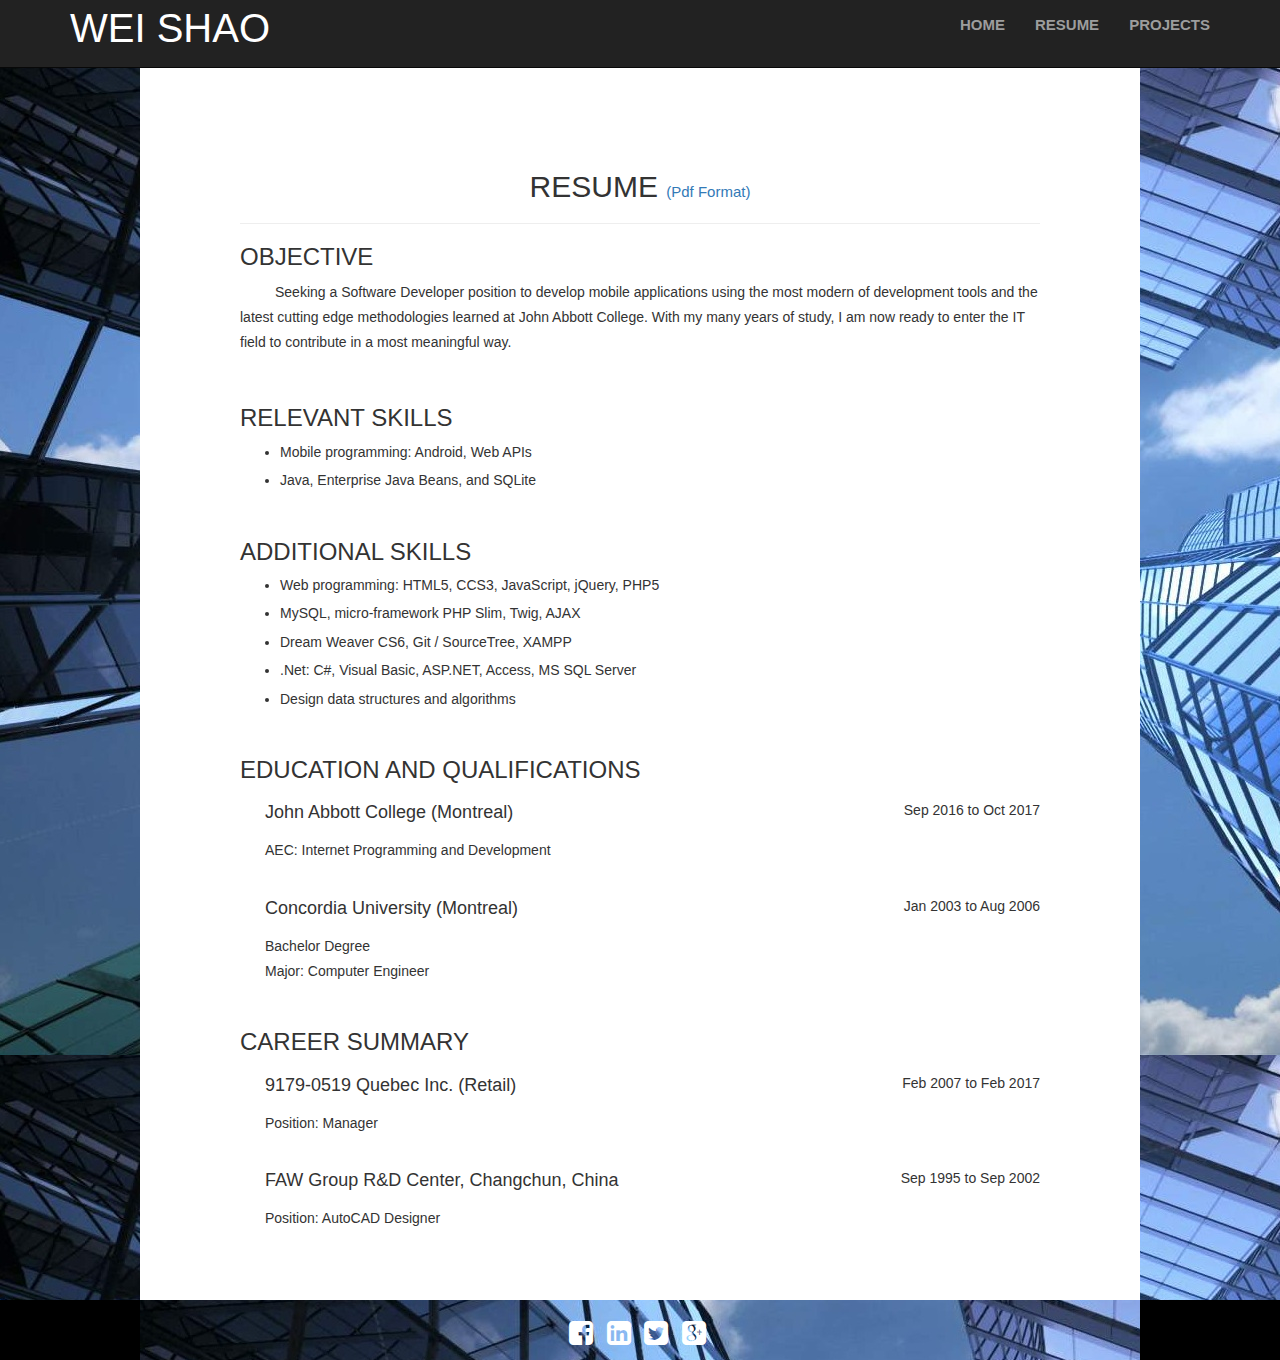
==== resume.html @ 85959179 "*Final Version" ====
﻿<!DOCTYPE html>
<html lang="en">

<head>

    <meta charset="utf-8">
    <meta http-equiv="X-UA-Compatible" content="IE=edge">
    <meta name="viewport" content="width=device-width, initial-scale=1">
    <meta name="description" content="">
    <meta name="author" content="">

    <title>Portfolio</title>

    <!-- Bootstrap Core CSS -->
    <link href="css/bootstrap.min.css" rel="stylesheet">

    <!-- Custom CSS -->
    <link href="css/modern-business.css" rel="stylesheet">

    <!-- Custom Fonts -->
    <link href="font-awesome/css/font-awesome.min.css" rel="stylesheet" type="text/css">
    <link href="css/index.css" rel="stylesheet" type="text/css">
    <!-- HTML5 Shim and Respond.js IE8 support of HTML5 elements and media queries -->
    <!-- WARNING: Respond.js doesn't work if you view the page via file:// -->
    <!--[if lt IE 9]>
        <script src="https://oss.maxcdn.com/libs/html5shiv/3.7.0/html5shiv.js"></script>
        <script src="https://oss.maxcdn.com/libs/respond.js/1.4.2/respond.min.js"></script>
    <![endif]-->

</head>

<body>

    <!-- Navigation -->
    <nav class="navbar navbar-inverse navbar-fixed-top">
        <div class="container">
            <!-- Brand and toggle get grouped for better mobile display -->
			
            <div class="navbar-header">
                <button type="button" class="navbar-toggle" data-toggle="collapse" data-target="#bs-example-navbar-collapse-1">
                    <span class="sr-only">Toggle navigation</span>
                    <span class="icon-bar"></span>
                    <span class="icon-bar"></span>
                    <span class="icon-bar"></span>
                </button>
				<div>
					<p style="font-size:40px; color:white">WEI SHAO</p>
				</div>
            </div>

        
       
            <!-- Collect the nav links, forms, and other content for toggling -->
            <div class="collapse navbar-collapse" id="bs-example-navbar-collapse-1">
                <ul class="nav navbar-nav navbar-right">
                    <li>
                        <a href="index.html"> HOME</a>
                    </li>
					<li>
                        <a href="resume.html"> RESUME </a>
                    </li>
					<li>
                        <a href="projects.html"> PROJECTS </a>
                    </li>
	            </ul>
            </div>
            <!-- /.navbar-collapse -->
        </div>
        <!-- /.container -->
    </nav>

    <!-- Page Content -->
    <div class="container" style="width:100%; height:1250px; background:url(images/bg0.jpg)">
        <!-- Features Section -->
        <div style="width:1000px; height:1250px; margin:auto; padding:100px; background-color:white">
    		
			<!-- Contact Details Column -->
			<h2 style="text-align:center">RESUME
			<a href="cv.pdf" style="font-size:15px">(Pdf Format)</a>
			</h2><hr>
		    <h3>OBJECTIVE</h3>
			<h5 style="text-indent:35px; line-height:25px">Seeking a Software Developer position to develop mobile applications using the most modern of development tools and the latest cutting edge methodologies learned at John Abbott College. With my many years of study, I am now ready to enter the IT field to contribute in a most meaningful way. </h5><br>
			<h3>RELEVANT SKILLS</h3>
			<ul>
			<li><h5>Mobile programming: Android, Web APIs</h5></li>
			<li><h5>Java, Enterprise Java Beans, and SQLite</h5></li>
			</ul><br>
			<h3>ADDITIONAL SKILLS</h3>
			<ul>
			<li><h5>Web programming: HTML5, CCS3, JavaScript, jQuery, PHP5</h5></li>
			<li><h5>MySQL, micro-framework PHP Slim, Twig, AJAX</h5></li>
			<li><h5>Dream Weaver CS6, Git / SourceTree, XAMPP</h5></li>
			<li><h5>.Net: C#, Visual Basic, ASP.NET, Access, MS SQL Server</h5></li>
			<li><h5>Design data structures and algorithms</h5></li>
			</ul><br>
			<h3>EDUCATION AND QUALIFICATIONS</h3>
			<h4 style="float:left; text-indent:25px">John Abbott College (Montreal)</h4>
			<h5 style="float:right">Sep 2016 to Oct 2017</h5><br><br>
			<h5 style="float:clear; text-indent:25px">AEC: Internet Programming and Development</h5><br>
			<h4 style="float:left; text-indent:25px">Concordia University (Montreal)</h4>
			<h5 style="float:right">Jan 2003 to Aug 2006</h5><br><br>
			<h5 style="float:clear; text-indent:25px">Bachelor Degree</h5>
			<h5 style="text-indent:25px">Major: Computer Engineer</h5><br>
			<h3>CAREER SUMMARY</h3>
			<h4 style="float:left; text-indent:25px">9179-0519 Quebec Inc. (Retail)</h4>
			<h5 style="float:right">Feb 2007 to Feb 2017</h5><br><br>
			<h5 style="float:clear; text-indent:25px">Position: Manager</h5><br>
			<h4 style="float:left; text-indent:25px">FAW Group R&D Center, Changchun, China</h4>
			<h5 style="float:right">Sep 1995 to Sep 2002</h5><br><br>
			<h5 style="text-indent:25px">Position: AutoCAD Designer</h5><br>
		</div>
	</div>
	<div style="width:100%; height:60px; background-color:black">
 	        <div style="width:1000px; margin:auto; height:60px; text-align:center; background:url(images/bg0.jpg)">
    			<div>
                    <ul class="list-unstyled list-inline list-social-icons">
                    <li style="margin-top:20px">
                        <a href="#" target="_blank"><i class="fa fa-facebook-square fa-2x" style="color:white"></i></a>
                    </li>
                    <li>
                        <a href="https://www.linkedin.com/feed/?trk=" target="_blank"><i class="fa fa-linkedin-square fa-2x" style="color:white"></i></a>
                    </li>
                    <li>
                        <a href="#" target="_blank"><i class="fa fa-twitter-square fa-2x" style="color:white"></i></a>
                    </li>
                    <li>
                        <a href="#" target="_blank"><i class="fa fa-google-plus-square fa-2x" style="color:white"></i></a>
                    </li>
					</ul>
				</div>
            </div>
    </div>
 		
    <!-- /.container -->

    <!-- jQuery -->
    <script src="js/jquery.js"></script>

    <!-- Bootstrap Core JavaScript -->
    <script src="js/bootstrap.min.js"></script>

    <!-- Script to Activate the Carousel -->
    <script>
    $('.carousel').carousel({
        interval: 5000 //changes the speed
    })
    </script>

</body>

</html>
---- css/modern-business.css ----
/*!
 * Start Bootstrap - Modern Business (http://startbootstrap.com/)
 * Copyright 2013-2016 Start Bootstrap
 * Licensed under MIT (https://github.com/BlackrockDigital/startbootstrap/blob/gh-pages/LICENSE)
 */

/* Global Styles */

html,
body {
    height: 100%;
}

body {
    padding-top: 50px; /* Required padding for .navbar-fixed-top. Remove if using .navbar-static-top. Change if height of navigation changes. */
}

.img-portfolio {
    margin-bottom: 30px;
}

.img-hover:hover {
    opacity: 0.8;
}

/* Home Page Carousel */

header.carousel {
    height: 50%;
}

header.carousel .item,
header.carousel .item.active,
header.carousel .carousel-inner {
    height: 100%;
}

header.carousel .fill {
    width: 100%;
    height: 100%;
    background-position: center;
    background-size: cover;
}

/* 404 Page Styles */

.error-404 {
    font-size: 100px;
}

/* Pricing Page Styles */

.price {
    display: block;
    font-size: 50px;
    line-height: 50px;
}

.price sup {
    top: -20px;
    left: 2px;
    font-size: 20px;
}

.period {
    display: block;
    font-style: italic;
}

/* Footer Styles */

footer {
    margin: 50px 0;
}

/* Responsive Styles */

@media(max-width:991px) {
    .customer-img,
    .img-related {
        margin-bottom: 30px;
    }
}

@media(max-width:767px) {
    .img-portfolio {
        margin-bottom: 15px;
    }

    header.carousel .carousel {
        height: 70%;
    }
}
---- css/index.css ----
﻿
.nav, .navbar-nav {
   font-size:15px;
   font-weight:bold;
}
header.carousel {
 height: 80%;
}
footer .row p{
	font-size:1.2em;
}
footer #icons, .copyright {
	text-align:center;
}

.thumbnail img {
    border-radius: 50%;
}

#video_1, #video_2, #video_3 {
	float:left;
	margin-left:25px;
}

#logo img{
	border-radius: 10px;
}

.card img{
	float: left;
}

.col-md-8 iframe{
	width:100%;
	height:400px;
	border:0;
	margin:0; 

}

.contactform table{
	width:450px;
}

.contactform table tr td{
	vertical-align:top;
}

.dropdown-menu li a{
	font-weight:bold;
}
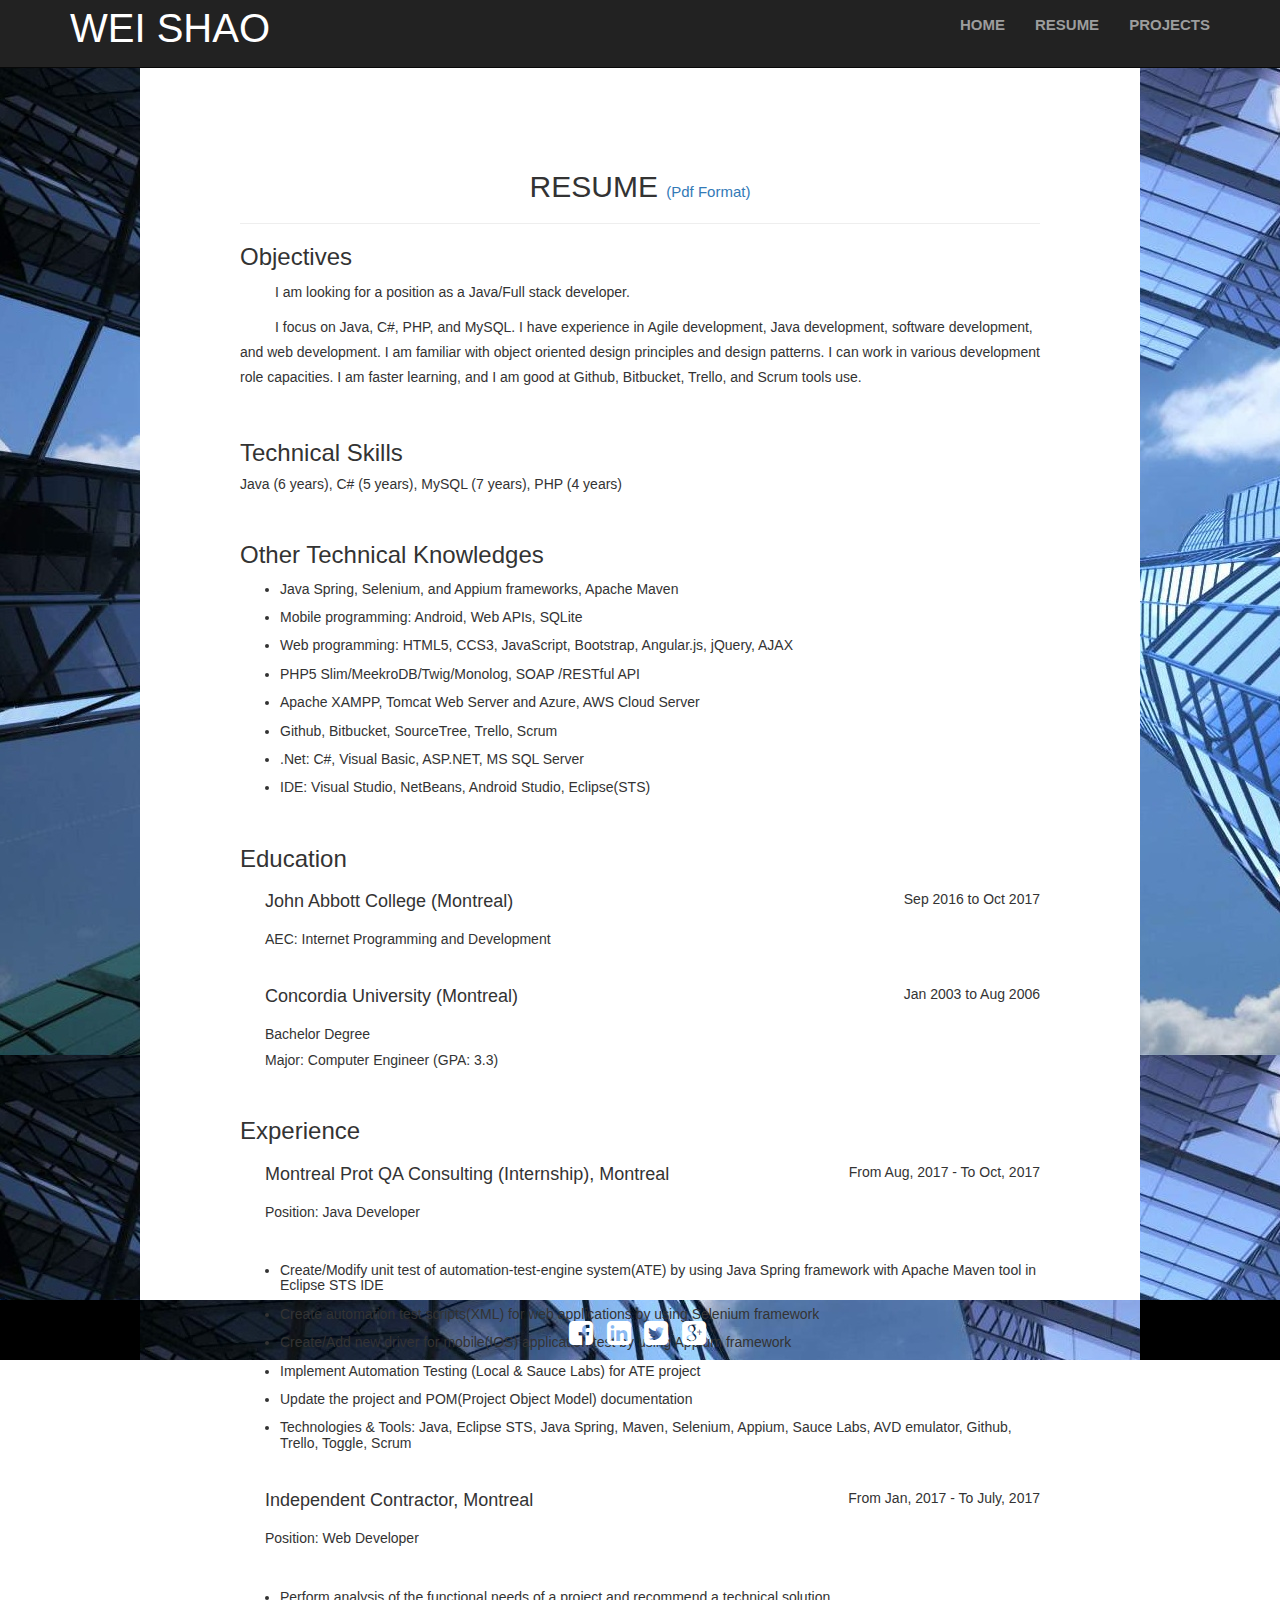
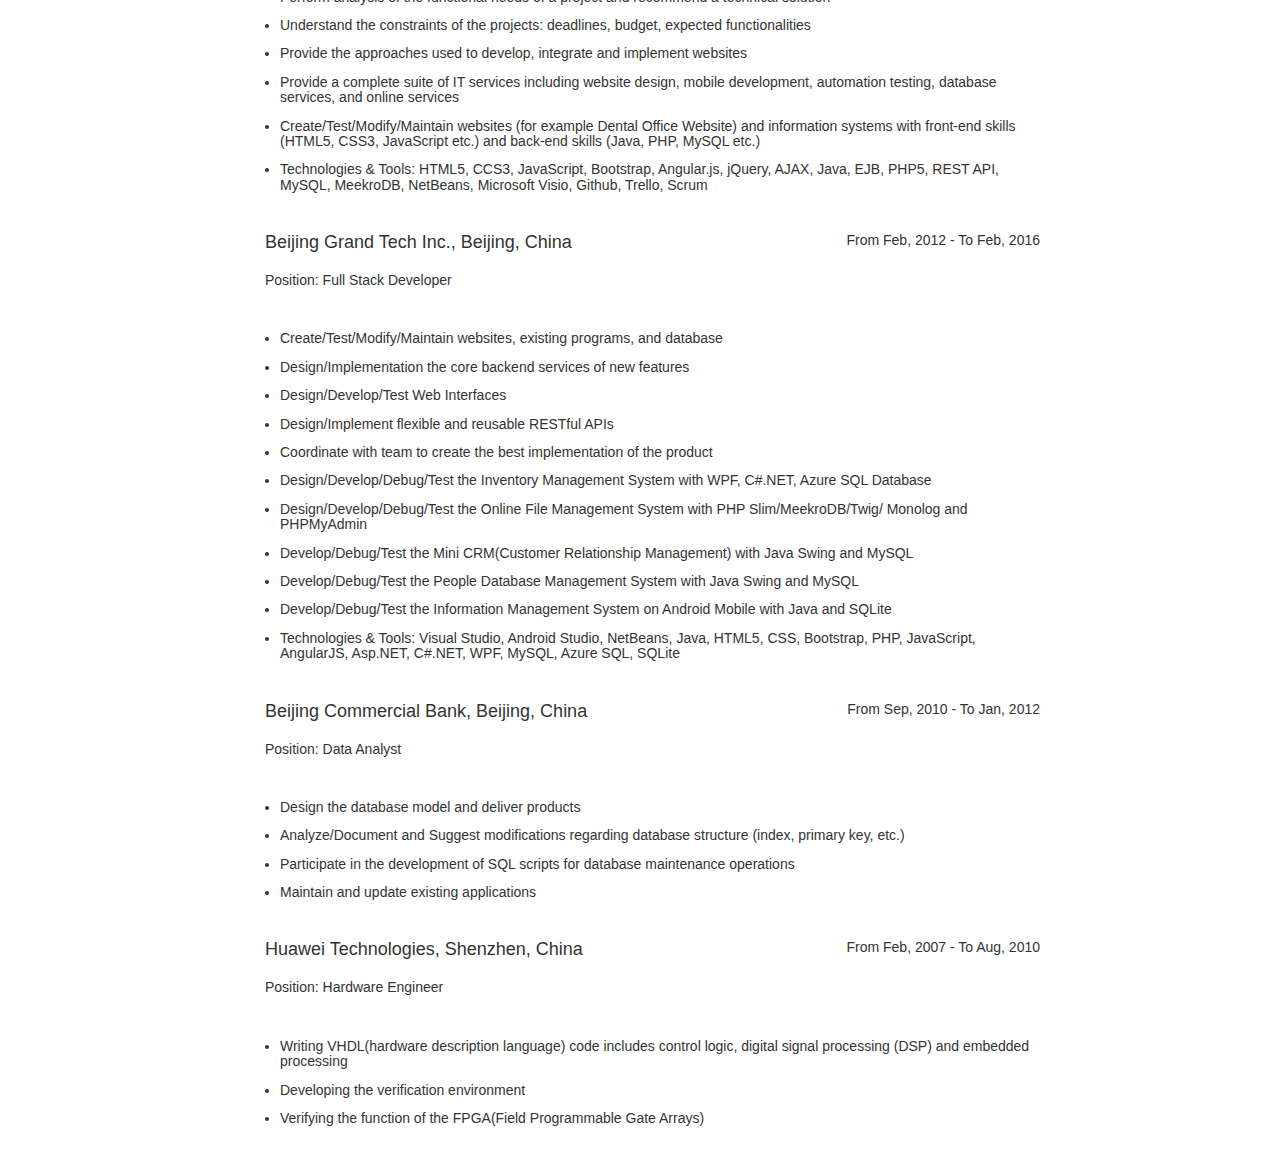
==== commit 64f800e4: "*Modify resume" ====
--- a/resume.html
+++ b/resume.html
@@ -76,38 +76,110 @@
     		
 			<!-- Contact Details Column -->
 			<h2 style="text-align:center">RESUME
-			<a href="cv.pdf" style="font-size:15px">(Pdf Format)</a>
-			</h2><hr>
-		    <h3>OBJECTIVE</h3>
-			<h5 style="text-indent:35px; line-height:25px">Seeking a Software Developer position to develop mobile applications using the most modern of development tools and the latest cutting edge methodologies learned at John Abbott College. With my many years of study, I am now ready to enter the IT field to contribute in a most meaningful way. </h5><br>
-			<h3>RELEVANT SKILLS</h3>
-			<ul>
-			<li><h5>Mobile programming: Android, Web APIs</h5></li>
-			<li><h5>Java, Enterprise Java Beans, and SQLite</h5></li>
-			</ul><br>
-			<h3>ADDITIONAL SKILLS</h3>
-			<ul>
-			<li><h5>Web programming: HTML5, CCS3, JavaScript, jQuery, PHP5</h5></li>
-			<li><h5>MySQL, micro-framework PHP Slim, Twig, AJAX</h5></li>
-			<li><h5>Dream Weaver CS6, Git / SourceTree, XAMPP</h5></li>
-			<li><h5>.Net: C#, Visual Basic, ASP.NET, Access, MS SQL Server</h5></li>
-			<li><h5>Design data structures and algorithms</h5></li>
-			</ul><br>
-			<h3>EDUCATION AND QUALIFICATIONS</h3>
+			<a href="CV_Wei.pdf" style="font-size:15px">(Pdf Format)</a>
+			</h2>
+			<hr>
+			
+		    <h3>Objectives</h3>
+			<h5 style="text-indent:35px; line-height:25px">I am looking for a position as a Java/Full stack developer.</h5>
+			<h5	style="text-indent:35px; line-height:25px">I focus on Java, C#, PHP, and MySQL. I have experience in Agile development, Java development, software development, 
+				and web development. I am familiar with object oriented design principles and design patterns. 
+				I can work in various development role capacities. I am faster learning, and I am good at 
+				Github, Bitbucket, Trello, and Scrum tools use. </h5>
+			<br>
+			
+			<h3>Technical Skills</h3>
+			<h5>Java (6 years), C# (5 years), MySQL (7 years), PHP (4 years)</h5>
+			<br>
+			
+			<h3>Other Technical Knowledges</h3>
+			<ul>
+			<li><h5>Java Spring, Selenium, and Appium frameworks, Apache Maven</h5></li>
+			<li><h5>Mobile programming: Android, Web APIs, SQLite</h5></li>
+			<li><h5>Web programming: HTML5, CCS3, JavaScript, Bootstrap, Angular.js, jQuery, AJAX</h5></li>
+			<li><h5>PHP5 Slim/MeekroDB/Twig/Monolog, SOAP /RESTful API</h5></li>
+			<li><h5>Apache XAMPP, Tomcat Web Server and Azure, AWS Cloud Server</h5></li>
+			<li><h5>Github, Bitbucket, SourceTree, Trello, Scrum</h5></li>
+			<li><h5>.Net: C#, Visual Basic, ASP.NET, MS SQL Server</h5></li>
+			<li><h5>IDE: Visual Studio, NetBeans, Android Studio, Eclipse(STS)</h5></li>
+			</ul>
+			<br>
+			
+			<h3>Education</h3>
 			<h4 style="float:left; text-indent:25px">John Abbott College (Montreal)</h4>
 			<h5 style="float:right">Sep 2016 to Oct 2017</h5><br><br>
 			<h5 style="float:clear; text-indent:25px">AEC: Internet Programming and Development</h5><br>
 			<h4 style="float:left; text-indent:25px">Concordia University (Montreal)</h4>
 			<h5 style="float:right">Jan 2003 to Aug 2006</h5><br><br>
 			<h5 style="float:clear; text-indent:25px">Bachelor Degree</h5>
-			<h5 style="text-indent:25px">Major: Computer Engineer</h5><br>
-			<h3>CAREER SUMMARY</h3>
-			<h4 style="float:left; text-indent:25px">9179-0519 Quebec Inc. (Retail)</h4>
-			<h5 style="float:right">Feb 2007 to Feb 2017</h5><br><br>
-			<h5 style="float:clear; text-indent:25px">Position: Manager</h5><br>
-			<h4 style="float:left; text-indent:25px">FAW Group R&D Center, Changchun, China</h4>
-			<h5 style="float:right">Sep 1995 to Sep 2002</h5><br><br>
-			<h5 style="text-indent:25px">Position: AutoCAD Designer</h5><br>
+			<h5 style="text-indent:25px">Major: Computer Engineer (GPA: 3.3) </h5>
+			<br>
+			
+			<h3>Experience</h3>
+			<h4 style="float:left; text-indent:25px">Montreal Prot QA Consulting (Internship), Montreal </h4>
+			<h5 style="float:right">From Aug, 2017 - To Oct, 2017</h5><br><br>
+			<h5 style="float:clear; text-indent:25px">Position: Java Developer</h5><br>
+			<ul>
+			<li><h5>Create/Modify unit test of automation-test-engine system(ATE) by using Java Spring framework with Apache Maven tool in Eclipse STS IDE</h5></li>
+			<li><h5>Create automation test scripts(XML) for web applications by using Selenium framework</h5></li>
+			<li><h5>Create/Add new driver for mobile(IOS) application test by using Appium framework</h5></li>
+			<li><h5>Implement Automation Testing (Local & Sauce Labs) for ATE project</h5></li>
+			<li><h5>Update the project and POM(Project Object Model) documentation</h5></li>
+			<li><h5>Technologies & Tools: Java, Eclipse STS, Java Spring, Maven, Selenium, Appium, Sauce Labs, AVD emulator, Github, Trello, Toggle, Scrum</h5></li>
+			</ul>
+			<br>
+			
+			<h4 style="float:left; text-indent:25px">Independent Contractor, Montreal</h4>
+			<h5 style="float:right">From Jan, 2017 - To July, 2017</h5><br><br>
+			<h5 style="text-indent:25px">Position: Web Developer</h5><br>
+			<ul>
+			<li><h5>Perform analysis of the functional needs of a project and recommend a technical solution</h5></li>
+			<li><h5>Understand the constraints of the projects: deadlines, budget, expected functionalities</h5></li>
+			<li><h5>Provide the approaches used to develop, integrate and implement websites </h5></li>
+			<li><h5>Provide a complete suite of IT services including website design, mobile development, automation testing, database services, and online services</h5></li>
+			<li><h5>Create/Test/Modify/Maintain websites (for example Dental Office Website) and information systems with front-end skills (HTML5, CSS3, JavaScript etc.) and back-end skills (Java, PHP, MySQL etc.)</h5></li>
+			<li><h5>Technologies & Tools: HTML5, CCS3, JavaScript, Bootstrap, Angular.js, jQuery, AJAX, Java, EJB, PHP5, REST API, MySQL, MeekroDB, NetBeans, Microsoft Visio, Github, Trello, Scrum</h5></li>
+			</ul>
+			<br>
+	
+			<h4 style="float:left; text-indent:25px">Beijing Grand Tech Inc., Beijing, China</h4>
+			<h5 style="float:right">From Feb, 2012 - To Feb, 2016</h5><br><br>
+			<h5 style="text-indent:25px">Position: Full Stack Developer</h5><br>
+			<ul>
+			<li><h5>Create/Test/Modify/Maintain websites, existing programs, and database</h5></li>
+			<li><h5>Design/Implementation the core backend services of new features</h5></li>
+			<li><h5>Design/Develop/Test Web Interfaces</h5></li>
+			<li><h5>Design/Implement flexible and reusable RESTful APIs</h5></li>
+			<li><h5>Coordinate with team to create the best implementation of the product</h5></li>
+			<li><h5>Design/Develop/Debug/Test the Inventory Management System with WPF, C#.NET, Azure SQL Database</h5></li>
+			<li><h5>Design/Develop/Debug/Test the Online File Management System with PHP Slim/MeekroDB/Twig/ Monolog and PHPMyAdmin </h5></li>
+			<li><h5>Develop/Debug/Test the Mini CRM(Customer Relationship Management) with Java Swing and MySQL</h5></li>
+			<li><h5>Develop/Debug/Test the People Database Management System with Java Swing and MySQL</h5></li>
+			<li><h5>Develop/Debug/Test the Information Management System on Android Mobile with Java and SQLite</h5></li>
+			<li><h5>Technologies & Tools: Visual Studio, Android Studio, NetBeans, Java, HTML5, CSS, Bootstrap, PHP, JavaScript, AngularJS, Asp.NET, C#.NET, WPF, MySQL, Azure SQL, SQLite</h5></li>
+			</ul>
+			<br>
+			
+			<h4 style="float:left; text-indent:25px">Beijing Commercial Bank, Beijing, China</h4>
+			<h5 style="float:right">From Sep, 2010 - To Jan, 2012</h5><br><br>
+			<h5 style="text-indent:25px">Position: Data Analyst</h5><br>
+			<ul>
+			<li><h5>Design the database model and deliver products</h5></li>
+			<li><h5>Analyze/Document and Suggest modifications regarding database structure (index, primary key, etc.) </h5></li>
+			<li><h5>Participate in the development of SQL scripts for database maintenance operations</h5></li>
+			<li><h5>Maintain and update existing applications</h5></li>
+			</ul>
+			<br>
+
+			<h4 style="float:left; text-indent:25px">Huawei Technologies, Shenzhen, China</h4>
+			<h5 style="float:right">From Feb, 2007 - To Aug, 2010</h5><br><br>
+			<h5 style="text-indent:25px">Position: Hardware Engineer</h5><br>
+			<ul>
+			<li><h5>Writing VHDL(hardware description language) code includes control logic, digital signal processing (DSP) and embedded processing</h5></li>
+			<li><h5>Developing the verification environment</h5></li>
+			<li><h5>Verifying the function of the FPGA(Field Programmable Gate Arrays)</h5></li>
+			</ul>
+			<br>
 		</div>
 	</div>
 	<div style="width:100%; height:60px; background-color:black">
